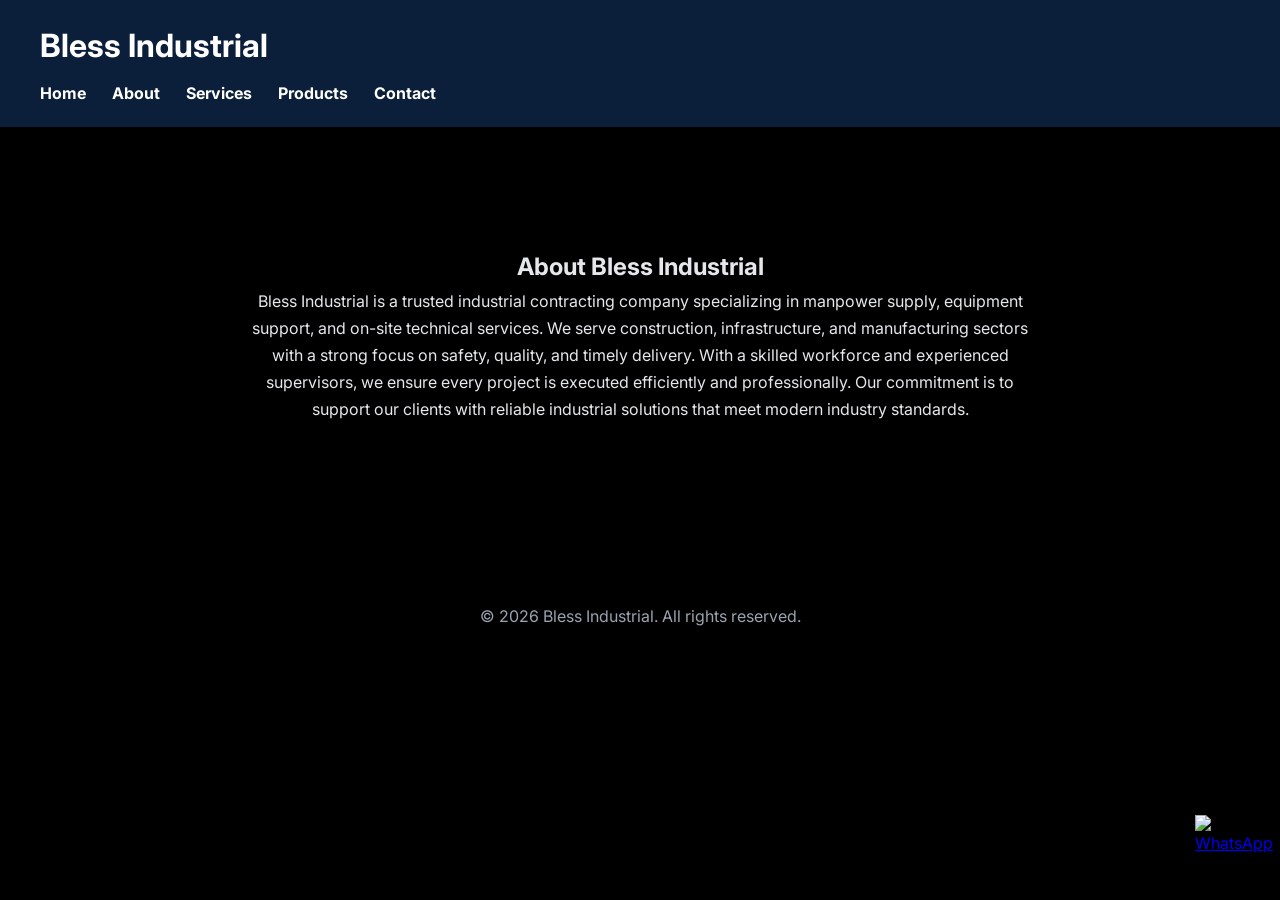
==== about.html @ 5de7d46b "Add files via upload" ====
<!DOCTYPE html>
<html>

<head>
    <title>About — Bless Industrial</title>
    <link href="https://fonts.googleapis.com/css2?family=Inter:wght@300;400;600;700&display=swap" rel="stylesheet">
    <link rel="stylesheet" href="style.css">
</head>
<a href="https://wa.me/+917994565934" class="whatsapp-float" target="_blank" aria-label="Chat on WhatsApp">

    <img src="images/whatsapp.png" alt="WhatsApp" class="whatsapp-icon">

</a>

<body>

    <header>
        <h1>Bless Industrial</h1>
        <nav>
            <a href="index.html">Home</a>
            <a href="about.html">About</a>
            <a href="services.html">Services</a>
            <a href="products.html">Products</a>
            <a href="contact.html">Contact</a>
        </nav>
    </header>

    <section class="about-banner">
        <div class="about-overlay">

            <h2>About Bless Industrial</h2>

            <p>
                Bless Industrial is a trusted industrial contracting company specializing in manpower supply, equipment support, and on-site technical services. We serve construction, infrastructure, and manufacturing sectors with a strong focus on safety, quality, and
                timely delivery. With a skilled workforce and experienced supervisors, we ensure every project is executed efficiently and professionally. Our commitment is to support our clients with reliable industrial solutions that meet modern industry
                standards.
            </p>

        </div>
    </section>


    <footer>
        <p>© 2026 Bless Industrial. All rights reserved.</p>
    </footer>

</body>

</html>
---- style.css ----
/* ================= RESET ================= */

* {
    margin: 0;
    padding: 0;
    box-sizing: border-box;
}

html {
    scroll-behavior: smooth;
}

body {
    font-family: 'Inter', Arial, sans-serif;
    background: #000;
    color: #e5e7eb;
    line-height: 1.6;
}


/* ================= GLOBAL PAGE WIDTH ================= */

.container {
    max-width: 1200px;
    margin: auto;
    padding: 0 20px;
}


/* ================= HEADER ================= */

header {
    background: #0b1f3a;
    color: #fff;
    padding: 20px 40px;
    position: sticky;
    top: 0;
    z-index: 1000;
    box-shadow: 0 4px 12px rgba(0, 0, 0, 0.25);
}

header h1 {
    margin: 0;
}


/* ================= NAVBAR ================= */

header nav {
    margin-top: 10px;
}

nav a {
    color: #fff;
    text-decoration: none;
    margin-right: 22px;
    font-weight: bold;
    position: relative;
}


/* underline animation */

nav a::after {
    content: "";
    position: absolute;
    left: 0;
    bottom: -4px;
    width: 0;
    height: 2px;
    background: #ffd000;
    transition: width 0.3s ease;
}

nav a:hover::after {
    width: 100%;
}


/* ================= HERO ================= */

.hero {
    background: linear-gradient(rgba(0, 0, 0, 0.65), rgba(0, 0, 0, 0.65)), url("images/2.JPG");
    background-size: cover;
    background-position: center;
    color: #fff;
    padding: 100px 20px;
    text-align: center;
}

.hero h2 {
    font-size: 42px;
    margin-bottom: 15px;
    animation: fadeUp 1s ease;
}

.hero p {
    animation: fadeUp 1.2s ease;
}


/* ================= BUTTON ================= */

.btn {
    display: inline-block;
    margin-top: 20px;
    background: #ffd000;
    color: #000;
    padding: 12px 24px;
    text-decoration: none;
    font-weight: bold;
    border-radius: 6px;
    transition: 0.3s ease;
}

.btn:hover {
    transform: translateY(-3px);
    box-shadow: 0 8px 20px rgba(0, 0, 0, 0.4);
}


/* ================= ABOUT ================= */

.about-banner {
    background: linear-gradient(rgba(0, 0, 0, 0.65), rgba(0, 0, 0, 0.65)), url("images/abut.jpg");
    background-size: cover;
    background-position: center;
    padding: 120px 20px;
    text-align: center;
}

.about-overlay {
    max-width: 800px;
    margin: auto;
    line-height: 1.7;
    animation: fadeUp 1s ease;
}


/* ================= SERVICES ================= */

.services {
    padding: 70px 20px;
    max-width: 1200px;
    margin: auto;
}

.services h2 {
    text-align: center;
    margin-bottom: 30px;
}

.service-grid {
    display: grid;
    grid-template-columns: repeat(3, 1fr);
    gap: 20px;
}

.card {
    background: #111;
    padding: 25px;
    border-radius: 12px;
    border: 1px solid #2a2a2a;
    transition: 0.3s ease;
}

.card:hover {
    transform: translateY(-8px);
    box-shadow: 0 15px 35px rgba(0, 0, 0, 0.6);
}


/* ================= PRODUCTS ================= */

.products {
    padding: 70px 20px;
    max-width: 1200px;
    margin: auto;
}

.products h2 {
    text-align: center;
    margin-bottom: 40px;
}

.product-grid {
    display: grid;
    grid-template-columns: repeat(3, 1fr);
    gap: 25px;
}

.product-card {
    background: #111;
    padding: 20px;
    border-radius: 14px;
    border: 1px solid #2a2a2a;
    transition: 0.3s ease;
    text-align: center;
}

.product-card:hover {
    transform: translateY(-6px);
}

.product-card img {
    width: 100%;
    height: 220px;
    object-fit: cover;
    border-radius: 10px;
    cursor: pointer;
}


/* ================= CONTACT ================= */

.contact {
    padding: 70px 20px;
    max-width: 1200px;
    margin: auto;
}

.contact h2 {
    font-size: 34px;
    margin-bottom: 15px;
}

.contact p {
    color: #9ca3af;
    margin-bottom: 30px;
}

.contact-grid {
    display: grid;
    grid-template-columns: repeat(3, 1fr);
    gap: 25px;
    margin-top: 30px;
}

.contact-card {
    background: #111;
    padding: 25px;
    border-radius: 14px;
    border: 1px solid #2a2a2a;
    transition: 0.3s ease;
}

.contact-card:hover {
    transform: translateY(-6px);
    box-shadow: 0 15px 35px rgba(0, 0, 0, 0.6);
}

.contact-card a {
    color: #ffd000;
    text-decoration: none;
    font-weight: 600;
}

.contact-card a:hover {
    text-decoration: underline;
}


/* ================= MODAL ================= */

.modal {
    display: none;
    position: fixed;
    inset: 0;
    background: rgba(0, 0, 0, 0.9);
    justify-content: center;
    align-items: center;
    z-index: 9999;
}

.modal-content {
    max-width: 90%;
    max-height: 90%;
}

.close-modal {
    position: absolute;
    top: 25px;
    right: 35px;
    color: #fff;
    font-size: 28px;
    cursor: pointer;
}


/* ================= WHATSAPP ================= */

.whatsapp-float {
    position: fixed;
    bottom: 25px;
    right: 25px;
    width: 60px;
    height: 60px;
    z-index: 9999;
}

.whatsapp-float img {
    width: 100%;
    height: 100%;
    object-fit: contain;
}


/* ================= FOOTER ================= */

footer {
    background: #000;
    color: #9ca3af;
    text-align: center;
    padding: 20px;
    margin-top: 40px;
}


/* ================= ANIMATION ================= */

@keyframes fadeUp {
    from {
        opacity: 0;
        transform: translateY(25px);
    }
    to {
        opacity: 1;
        transform: translateY(0);
    }
}


/* ================= RESPONSIVE ================= */

@media(max-width:768px) {
    .hero h2 {
        font-size: 28px;
    }
    .service-grid {
        grid-template-columns: 1fr;
    }
    .product-grid {
        grid-template-columns: 1fr;
    }
    .contact-grid {
        grid-template-columns: 1fr;
    }
    header {
        text-align: center;
    }
    nav a {
        display: inline-block;
        margin: 8px;
    }
}


/* ===== PRODUCT SEARCH ===== */

.product-search {
    display: block;
    margin: 20px auto 40px auto;
    padding: 10px 15px;
    width: 280px;
    border-radius: 6px;
    border: 1px solid #ffd000;
    background: #111;
    color: #fff;
    outline: none;
}

.product-search::placeholder {
    color: #9ca3af;
}
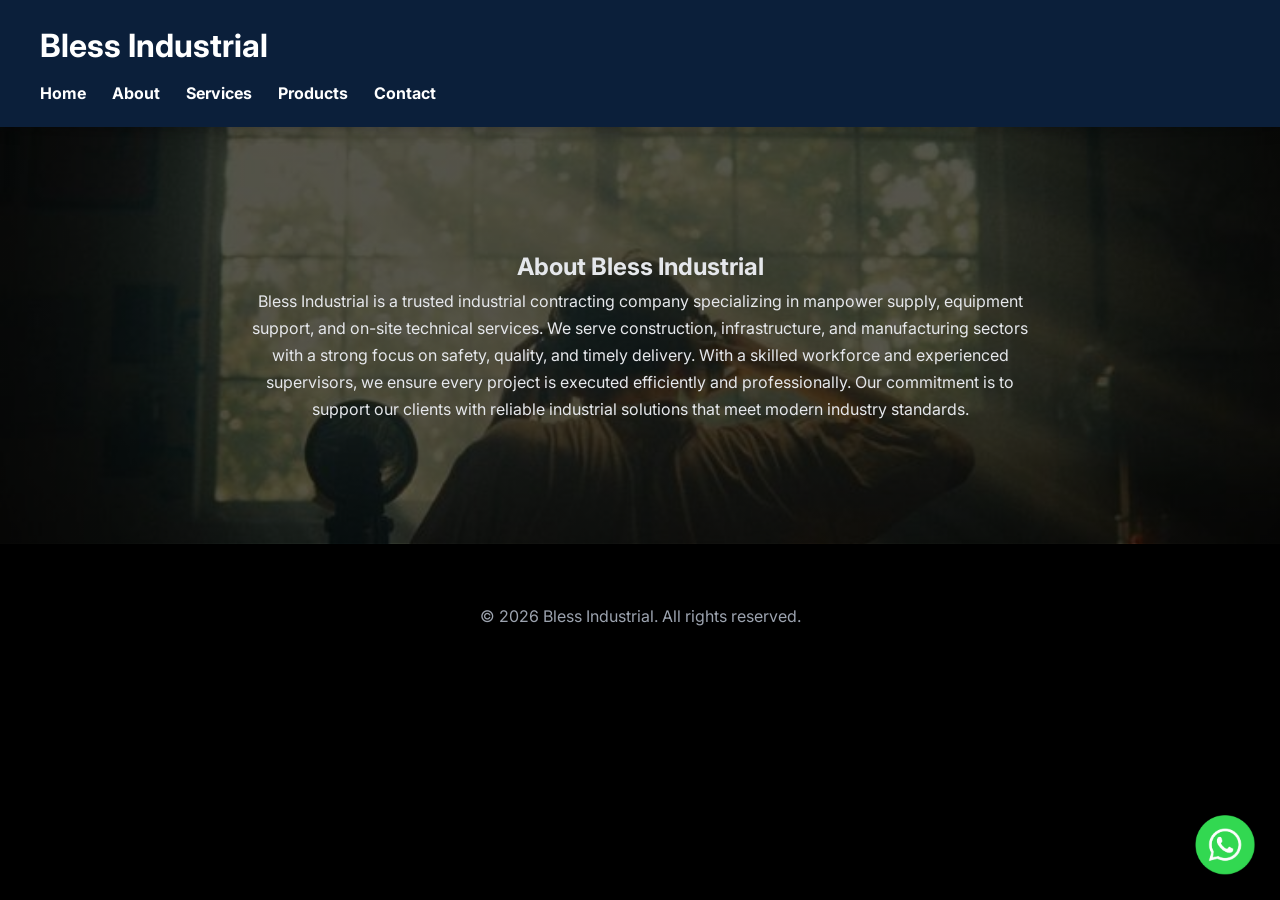
==== commit b1160839: "Update about.html" ====
--- a/about.html
+++ b/about.html
@@ -8,7 +8,7 @@
 </head>
 <a href="https://wa.me/+917994565934" class="whatsapp-float" target="_blank" aria-label="Chat on WhatsApp">
 
-    <img src="images/whatsapp.png" alt="WhatsApp" class="whatsapp-icon">
+    <img src="whatsapp.png" alt="WhatsApp" class="whatsapp-icon">
 
 </a>
 
@@ -46,4 +46,5 @@
 
 </body>
 
-</html>+
+</html>
--- a/style.css
+++ b/style.css
@@ -80,7 +80,7 @@
 /* ================= HERO ================= */
 
 .hero {
-    background: linear-gradient(rgba(0, 0, 0, 0.65), rgba(0, 0, 0, 0.65)), url("images/2.JPG");
+    background: linear-gradient(rgba(0, 0, 0, 0.65), rgba(0, 0, 0, 0.65)), url("2.JPG");
     background-size: cover;
     background-position: center;
     color: #fff;
@@ -122,7 +122,7 @@
 /* ================= ABOUT ================= */
 
 .about-banner {
-    background: linear-gradient(rgba(0, 0, 0, 0.65), rgba(0, 0, 0, 0.65)), url("images/abut.jpg");
+    background: linear-gradient(rgba(0, 0, 0, 0.65), rgba(0, 0, 0, 0.65)), url("abut.jpg");
     background-size: cover;
     background-position: center;
     padding: 120px 20px;
@@ -371,4 +371,6 @@
 
 .product-search::placeholder {
     color: #9ca3af;
-}+
+}
+
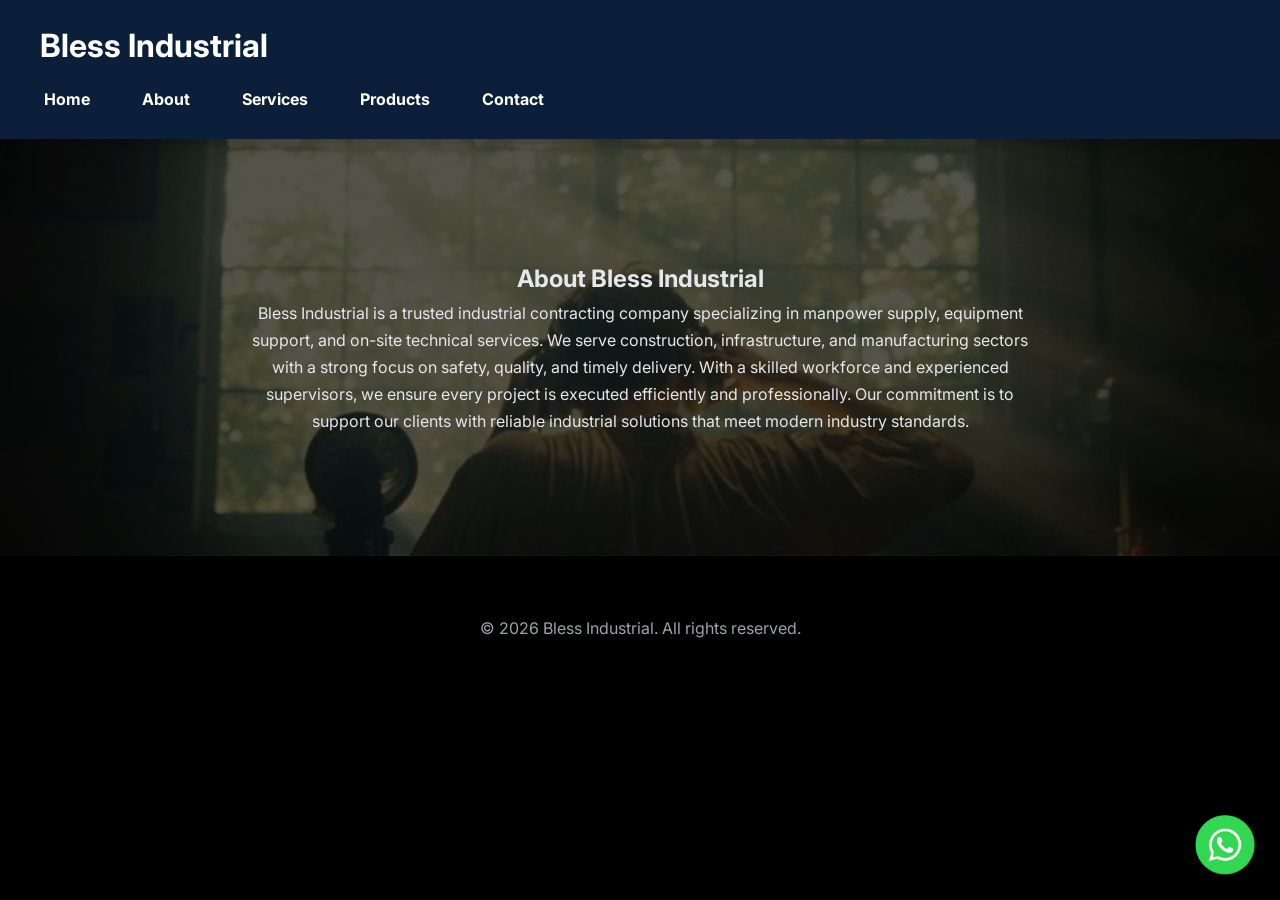
==== commit 724184be: "Update about.html" ====
--- a/about.html
+++ b/about.html
@@ -16,13 +16,15 @@
 
     <header>
         <h1>Bless Industrial</h1>
-        <nav>
-            <a href="index.html">Home</a>
-            <a href="about.html">About</a>
-            <a href="services.html">Services</a>
-            <a href="products.html">Products</a>
-            <a href="contact.html">Contact</a>
-        </nav>
+       <nav class="main-nav">
+    <span class="nav-indicator"></span>
+
+    <a href="index.html">Home</a>
+    <a href="about.html">About</a>
+    <a href="services.html">Services</a>
+    <a href="products.html">Products</a>
+    <a href="contact.html">Contact</a>
+</nav>
     </header>
 
     <section class="about-banner">
@@ -43,8 +45,36 @@
     <footer>
         <p>© 2026 Bless Industrial. All rights reserved.</p>
     </footer>
+<script>
 
+const nav = document.querySelector(".main-nav");
+const indicator = document.querySelector(".nav-indicator");
+const links = document.querySelectorAll(".main-nav a");
+
+links.forEach(link => {
+
+link.addEventListener("mouseenter", () => {
+
+const rect = link.getBoundingClientRect();
+const navRect = nav.getBoundingClientRect();
+
+indicator.style.width = rect.width + "px";
+indicator.style.left = (rect.left - navRect.left) + "px";
+
+});
+
+});
+
+nav.addEventListener("mouseleave", () => {
+
+indicator.style.width = "0px";
+
+});
+
+</script>
 </body>
 
 
 </html>
+
+
--- a/style.css
+++ b/style.css
@@ -1,376 +1,420 @@
 /* ================= RESET ================= */
 
-* {
-    margin: 0;
-    padding: 0;
-    box-sizing: border-box;
-}
-
-html {
-    scroll-behavior: smooth;
-}
-
-body {
-    font-family: 'Inter', Arial, sans-serif;
-    background: #000;
-    color: #e5e7eb;
-    line-height: 1.6;
-}
-
-
-/* ================= GLOBAL PAGE WIDTH ================= */
-
-.container {
-    max-width: 1200px;
-    margin: auto;
-    padding: 0 20px;
+*{
+margin:0;
+padding:0;
+box-sizing:border-box;
+}
+
+html{
+scroll-behavior:smooth;
+}
+
+body{
+font-family:'Inter',Arial,sans-serif;
+background:#000;
+color:#e5e7eb;
+line-height:1.6;
 }
 
 
 /* ================= HEADER ================= */
 
-header {
-    background: #0b1f3a;
-    color: #fff;
-    padding: 20px 40px;
-    position: sticky;
-    top: 0;
-    z-index: 1000;
-    box-shadow: 0 4px 12px rgba(0, 0, 0, 0.25);
-}
-
-header h1 {
-    margin: 0;
+header{
+background:#0b1f3a;
+color:#fff;
+padding:20px 40px;
+position:sticky;
+top:0;
+z-index:1000;
+box-shadow:0 4px 12px rgba(0,0,0,0.25);
+}
+
+header h1{
+margin:0;
 }
 
 
 /* ================= NAVBAR ================= */
 
-header nav {
-    margin-top: 10px;
-}
-
-nav a {
-    color: #fff;
-    text-decoration: none;
-    margin-right: 22px;
-    font-weight: bold;
-    position: relative;
-}
-
+header nav{
+margin-top:10px;
+}
+
+nav a{
+color:#fff;
+text-decoration:none;
+margin-right:22px;
+font-weight:bold;
+position:relative;
+}
 
 /* underline animation */
 
-nav a::after {
-    content: "";
-    position: absolute;
-    left: 0;
-    bottom: -4px;
-    width: 0;
-    height: 2px;
-    background: #ffd000;
-    transition: width 0.3s ease;
-}
-
-nav a:hover::after {
-    width: 100%;
+nav a::after{
+content:"";
+position:absolute;
+left:0;
+bottom:-4px;
+width:0;
+height:2px;
+background:#ffd000;
+transition:width .3s ease;
+}
+
+nav a:hover::after{
+width:100%;
 }
 
 
 /* ================= HERO ================= */
 
-.hero {
-    background: linear-gradient(rgba(0, 0, 0, 0.65), rgba(0, 0, 0, 0.65)), url("2.JPG");
-    background-size: cover;
-    background-position: center;
-    color: #fff;
-    padding: 100px 20px;
-    text-align: center;
-}
-
-.hero h2 {
-    font-size: 42px;
-    margin-bottom: 15px;
-    animation: fadeUp 1s ease;
-}
-
-.hero p {
-    animation: fadeUp 1.2s ease;
+.hero{
+background:linear-gradient(rgba(0,0,0,.65),rgba(0,0,0,.65)),url("./2.jpg");
+background-size:cover;
+background-position:center;
+color:#fff;
+text-align:center;
+
+min-height:85vh;
+
+display:flex;
+flex-direction:column;
+justify-content:center;
+align-items:center;
+
+padding:40px 20px;
+}
+
+.hero h2{
+font-size:42px;
+margin-bottom:15px;
+animation:fadeUp 1s ease;
+}
+
+.hero p{
+max-width:750px;
+margin:auto;
+animation:fadeUp 1.2s ease;
 }
 
 
 /* ================= BUTTON ================= */
 
-.btn {
-    display: inline-block;
-    margin-top: 20px;
-    background: #ffd000;
-    color: #000;
-    padding: 12px 24px;
-    text-decoration: none;
-    font-weight: bold;
-    border-radius: 6px;
-    transition: 0.3s ease;
-}
-
-.btn:hover {
-    transform: translateY(-3px);
-    box-shadow: 0 8px 20px rgba(0, 0, 0, 0.4);
+.btn{
+display:inline-block;
+margin-top:20px;
+background:#ffd000;
+color:#000;
+padding:12px 30px;
+text-decoration:none;
+font-weight:bold;
+border-radius:6px;
+transition:.3s ease;
+
+align-self:center;
+}
+
+.btn:hover{
+transform:translateY(-3px);
+box-shadow:0 8px 20px rgba(0,0,0,.4);
 }
 
 
 /* ================= ABOUT ================= */
 
-.about-banner {
-    background: linear-gradient(rgba(0, 0, 0, 0.65), rgba(0, 0, 0, 0.65)), url("abut.jpg");
-    background-size: cover;
-    background-position: center;
-    padding: 120px 20px;
-    text-align: center;
-}
-
-.about-overlay {
-    max-width: 800px;
-    margin: auto;
-    line-height: 1.7;
-    animation: fadeUp 1s ease;
+.about-banner{
+background:linear-gradient(rgba(0,0,0,.65),rgba(0,0,0,.65)),url("abut.jpg");
+background-size:cover;
+background-position:center;
+padding:120px 20px;
+text-align:center;
+}
+
+.about-overlay{
+max-width:800px;
+margin:auto;
+line-height:1.7;
+animation:fadeUp 1s ease;
 }
 
 
 /* ================= SERVICES ================= */
 
-.services {
-    padding: 70px 20px;
-    max-width: 1200px;
-    margin: auto;
-}
-
-.services h2 {
-    text-align: center;
-    margin-bottom: 30px;
-}
-
-.service-grid {
-    display: grid;
-    grid-template-columns: repeat(3, 1fr);
-    gap: 20px;
-}
-
-.card {
-    background: #111;
-    padding: 25px;
-    border-radius: 12px;
-    border: 1px solid #2a2a2a;
-    transition: 0.3s ease;
-}
-
-.card:hover {
-    transform: translateY(-8px);
-    box-shadow: 0 15px 35px rgba(0, 0, 0, 0.6);
+.services{
+padding:70px 20px;
+max-width:1200px;
+margin:auto;
+}
+
+.services h2{
+text-align:center;
+margin-bottom:30px;
+}
+
+.service-grid{
+display:grid;
+grid-template-columns:repeat(3,1fr);
+gap:20px;
+}
+
+.card{
+background:#111;
+padding:25px;
+border-radius:12px;
+border:1px solid #2a2a2a;
+transition:.3s ease;
+}
+
+.card:hover{
+transform:translateY(-8px);
+box-shadow:0 15px 35px rgba(0,0,0,.6);
 }
 
 
 /* ================= PRODUCTS ================= */
 
-.products {
-    padding: 70px 20px;
-    max-width: 1200px;
-    margin: auto;
-}
-
-.products h2 {
-    text-align: center;
-    margin-bottom: 40px;
-}
-
-.product-grid {
-    display: grid;
-    grid-template-columns: repeat(3, 1fr);
-    gap: 25px;
-}
-
-.product-card {
-    background: #111;
-    padding: 20px;
-    border-radius: 14px;
-    border: 1px solid #2a2a2a;
-    transition: 0.3s ease;
-    text-align: center;
-}
-
-.product-card:hover {
-    transform: translateY(-6px);
-}
-
-.product-card img {
-    width: 100%;
-    height: 220px;
-    object-fit: cover;
-    border-radius: 10px;
-    cursor: pointer;
+.products{
+padding:70px 20px;
+max-width:1200px;
+margin:auto;
+}
+
+.products h2{
+text-align:center;
+margin-bottom:40px;
+}
+
+.product-grid{
+display:grid;
+grid-template-columns:repeat(3,1fr);
+gap:25px;
+}
+
+.product-card{
+background:#111;
+padding:20px;
+border-radius:14px;
+border:1px solid #2a2a2a;
+transition:.3s ease;
+text-align:center;
+}
+
+.product-card:hover{
+transform:translateY(-6px);
+}
+
+.product-card img{
+width:100%;
+height:220px;
+object-fit:cover;
+border-radius:10px;
+cursor:pointer;
 }
 
 
 /* ================= CONTACT ================= */
 
-.contact {
-    padding: 70px 20px;
-    max-width: 1200px;
-    margin: auto;
-}
-
-.contact h2 {
-    font-size: 34px;
-    margin-bottom: 15px;
-}
-
-.contact p {
-    color: #9ca3af;
-    margin-bottom: 30px;
-}
-
-.contact-grid {
-    display: grid;
-    grid-template-columns: repeat(3, 1fr);
-    gap: 25px;
-    margin-top: 30px;
-}
-
-.contact-card {
-    background: #111;
-    padding: 25px;
-    border-radius: 14px;
-    border: 1px solid #2a2a2a;
-    transition: 0.3s ease;
-}
-
-.contact-card:hover {
-    transform: translateY(-6px);
-    box-shadow: 0 15px 35px rgba(0, 0, 0, 0.6);
-}
-
-.contact-card a {
-    color: #ffd000;
-    text-decoration: none;
-    font-weight: 600;
-}
-
-.contact-card a:hover {
-    text-decoration: underline;
+.contact{
+padding:70px 20px;
+max-width:1200px;
+margin:auto;
+}
+
+.contact h2{
+font-size:34px;
+margin-bottom:15px;
+}
+
+.contact p{
+color:#9ca3af;
+margin-bottom:30px;
+}
+
+.contact-grid{
+display:grid;
+grid-template-columns:repeat(3,1fr);
+gap:25px;
+margin-top:30px;
+}
+
+.contact-card{
+background:#111;
+padding:25px;
+border-radius:14px;
+border:1px solid #2a2a2a;
+transition:.3s ease;
+}
+
+.contact-card:hover{
+transform:translateY(-6px);
+box-shadow:0 15px 35px rgba(0,0,0,.6);
+}
+
+.contact-card a{
+color:#ffd000;
+text-decoration:none;
+font-weight:600;
+}
+
+.contact-card a:hover{
+text-decoration:underline;
 }
 
 
 /* ================= MODAL ================= */
 
-.modal {
-    display: none;
-    position: fixed;
-    inset: 0;
-    background: rgba(0, 0, 0, 0.9);
-    justify-content: center;
-    align-items: center;
-    z-index: 9999;
-}
-
-.modal-content {
-    max-width: 90%;
-    max-height: 90%;
-}
-
-.close-modal {
-    position: absolute;
-    top: 25px;
-    right: 35px;
-    color: #fff;
-    font-size: 28px;
-    cursor: pointer;
+.modal{
+display:none;
+position:fixed;
+inset:0;
+background:rgba(0,0,0,.9);
+justify-content:center;
+align-items:center;
+z-index:9999;
+}
+
+.modal-content{
+max-width:90%;
+max-height:90%;
+}
+
+.close-modal{
+position:absolute;
+top:25px;
+right:35px;
+color:#fff;
+font-size:28px;
+cursor:pointer;
 }
 
 
 /* ================= WHATSAPP ================= */
 
-.whatsapp-float {
-    position: fixed;
-    bottom: 25px;
-    right: 25px;
-    width: 60px;
-    height: 60px;
-    z-index: 9999;
-}
-
-.whatsapp-float img {
-    width: 100%;
-    height: 100%;
-    object-fit: contain;
+.whatsapp-float{
+position:fixed;
+bottom:25px;
+right:25px;
+width:60px;
+height:60px;
+z-index:9999;
+}
+
+.whatsapp-float img{
+width:100%;
+height:100%;
+object-fit:contain;
 }
 
 
 /* ================= FOOTER ================= */
 
-footer {
-    background: #000;
-    color: #9ca3af;
-    text-align: center;
-    padding: 20px;
-    margin-top: 40px;
+footer{
+background:#000;
+color:#9ca3af;
+text-align:center;
+padding:20px;
+margin-top:40px;
 }
 
 
 /* ================= ANIMATION ================= */
 
-@keyframes fadeUp {
-    from {
-        opacity: 0;
-        transform: translateY(25px);
-    }
-    to {
-        opacity: 1;
-        transform: translateY(0);
-    }
+@keyframes fadeUp{
+
+from{
+opacity:0;
+transform:translateY(25px);
+}
+
+to{
+opacity:1;
+transform:translateY(0);
+}
+
 }
 
 
 /* ================= RESPONSIVE ================= */
 
-@media(max-width:768px) {
-    .hero h2 {
-        font-size: 28px;
-    }
-    .service-grid {
-        grid-template-columns: 1fr;
-    }
-    .product-grid {
-        grid-template-columns: 1fr;
-    }
-    .contact-grid {
-        grid-template-columns: 1fr;
-    }
-    header {
-        text-align: center;
-    }
-    nav a {
-        display: inline-block;
-        margin: 8px;
-    }
+@media(max-width:768px){
+
+.hero{
+min-height:90vh;
+padding:40px 20px;
+}
+
+.hero h2{
+font-size:26px;
+}
+
+.hero p{
+font-size:14px;
+}
+
+.service-grid{
+grid-template-columns:1fr;
+}
+
+.product-grid{
+grid-template-columns:1fr;
+}
+
+.contact-grid{
+grid-template-columns:1fr;
+}
+
+header{
+text-align:center;
+}
+
+nav a{
+display:inline-block;
+margin:8px;
+}
+
 }
 
 
 /* ===== PRODUCT SEARCH ===== */
 
-.product-search {
-    display: block;
-    margin: 20px auto 40px auto;
-    padding: 10px 15px;
-    width: 280px;
-    border-radius: 6px;
-    border: 1px solid #ffd000;
-    background: #111;
-    color: #fff;
-    outline: none;
-}
-
-.product-search::placeholder {
-    color: #9ca3af;
-
-}
-
+.product-search{
+display:block;
+margin:20px auto 40px auto;
+padding:10px 15px;
+width:280px;
+border-radius:6px;
+border:1px solid #ffd000;
+background:#111;
+color:#fff;
+outline:none;
+}
+
+.product-search::placeholder{
+color:#9ca3af;
+}
+
+/* ===== NAV SLIDING INDICATOR ===== */
+
+.main-nav{
+position:relative;
+display:flex;
+gap:22px;
+}
+
+.main-nav a{
+position:relative;
+padding:6px 4px;
+}
+
+/* moving yellow line */
+
+.nav-indicator{
+position:absolute;
+bottom:-4px;
+height:3px;
+width:0;
+background:#ffd000;
+border-radius:2px;
+transition:all .35s ease;
+}
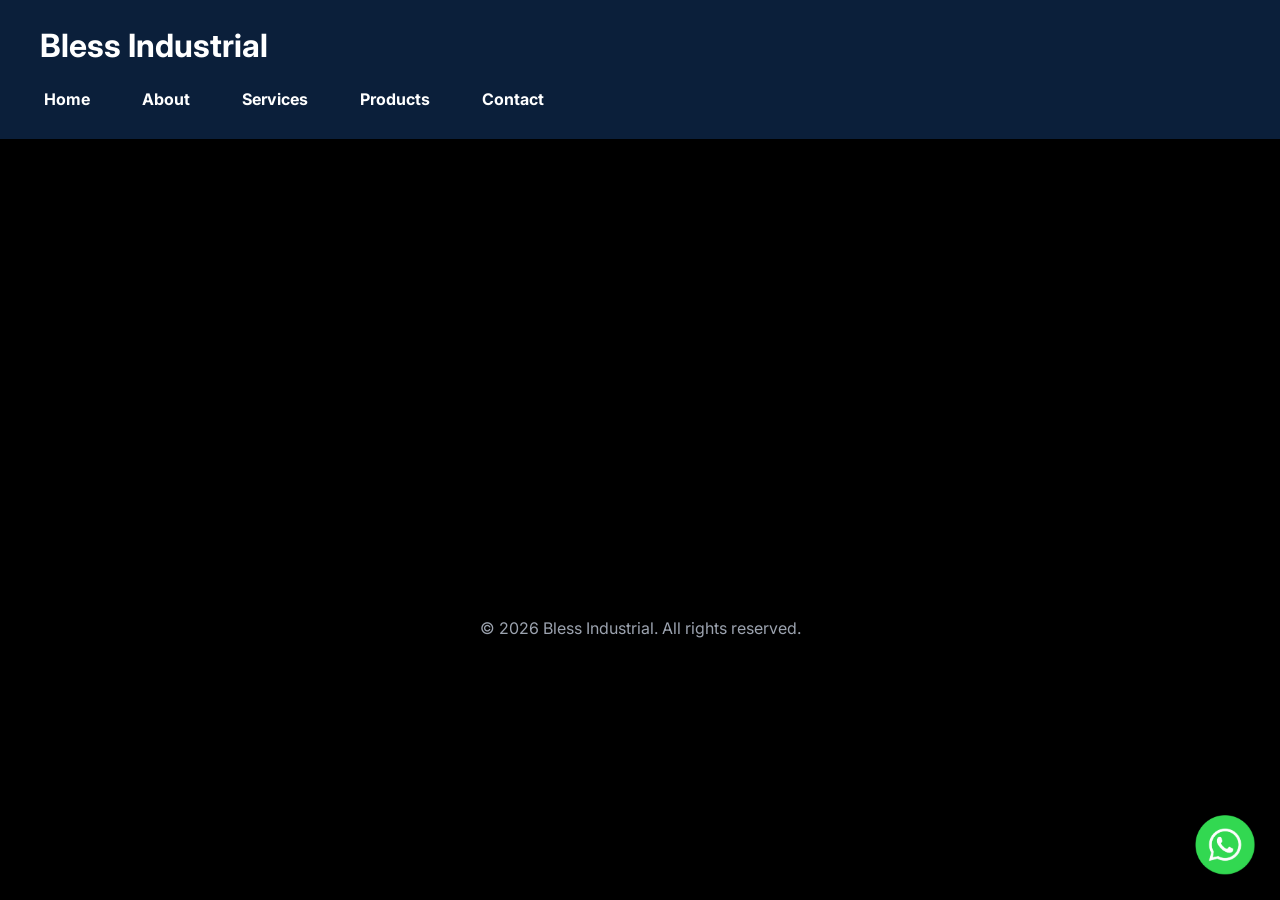
==== commit ce99d963: "Update about.html" ====
--- a/about.html
+++ b/about.html
@@ -27,7 +27,7 @@
 </nav>
     </header>
 
-    <section class="about-banner">
+    <section class="about-banner reveal">
         <div class="about-overlay">
 
             <h2>About Bless Industrial</h2>
@@ -78,3 +78,4 @@
 </html>
 
 
+
--- a/style.css
+++ b/style.css
@@ -204,14 +204,19 @@
 transform:translateY(-6px);
 }
 
-.product-card img{
-width:100%;
-height:220px;
-object-fit:cover;
-border-radius:10px;
-cursor:pointer;
-}
-
+.product-card img {
+    width: 100%;
+    height: 220px;
+    object-fit: cover;
+    border-radius: 10px;
+    cursor: pointer;
+
+    transition: transform 0.4s ease;
+}
+
+.product-card:hover img {
+    transform: scale(1.08);
+}
 
 /* ================= CONTACT ================= */
 
@@ -418,3 +423,17 @@
 border-radius:2px;
 transition:all .35s ease;
 }
+
+
+/* ===== SCROLL REVEAL ===== */
+
+.reveal{
+opacity:0;
+transform:translateY(40px);
+transition:all .8s ease;
+}
+
+.reveal.active{
+opacity:1;
+transform:translateY(0);
+}
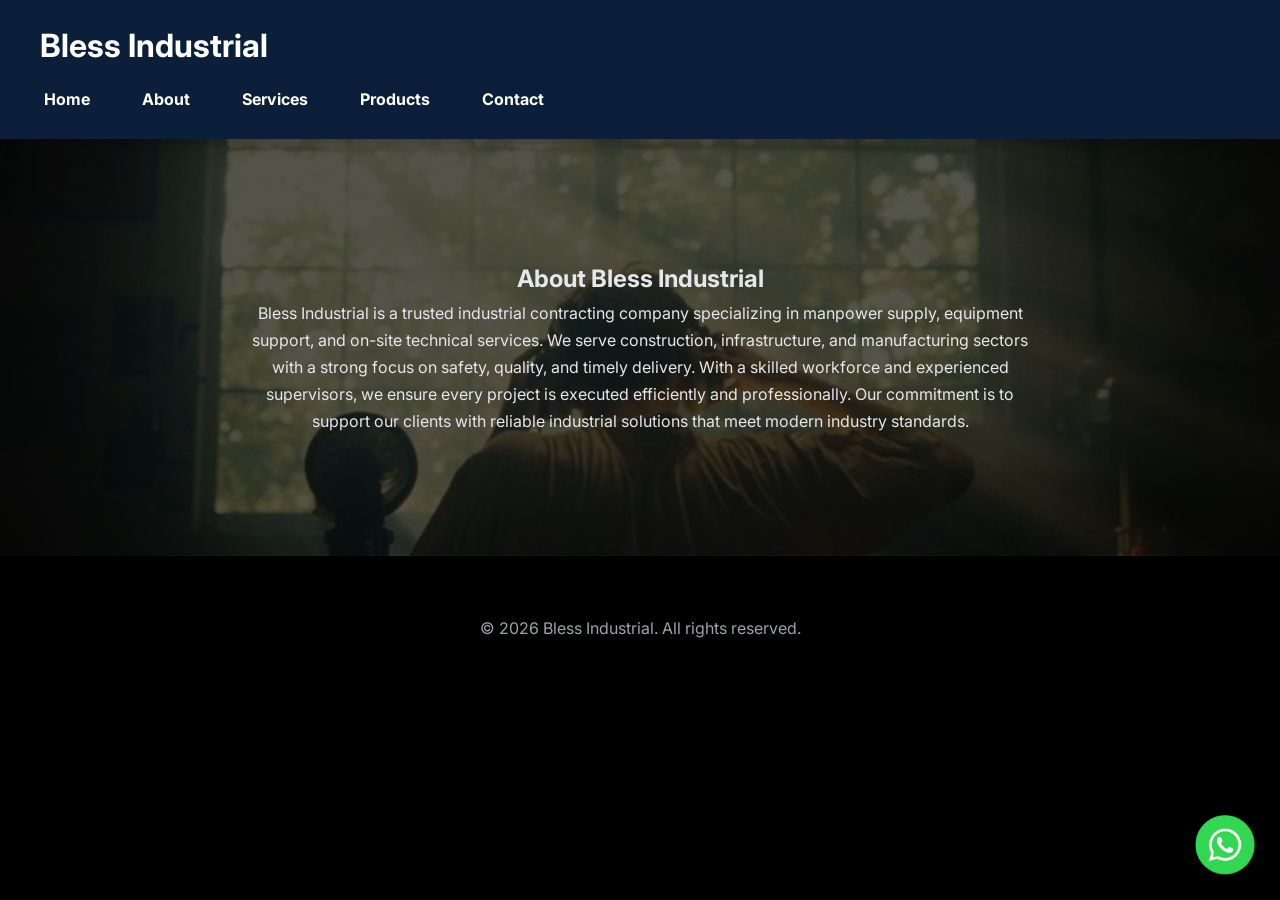
==== commit c63b9abf: "Update about.html" ====
--- a/about.html
+++ b/about.html
@@ -72,6 +72,23 @@
 });
 
 </script>
+    <script>
+function reveal(){
+const reveals=document.querySelectorAll(".reveal");
+
+for(let i=0;i<reveals.length;i++){
+const windowHeight=window.innerHeight;
+const elementTop=reveals[i].getBoundingClientRect().top;
+const elementVisible=100;
+
+if(elementTop < windowHeight - elementVisible){
+reveals[i].classList.add("active");
+}
+}
+}
+
+window.addEventListener("scroll",reveal);
+</script>
 </body>
 
 
@@ -79,3 +96,4 @@
 
 
 
+
--- a/style.css
+++ b/style.css
@@ -158,12 +158,20 @@
 gap:20px;
 }
 
-.card{
-background:#111;
-padding:25px;
-border-radius:12px;
-border:1px solid #2a2a2a;
-transition:.3s ease;
+.card {
+    background: rgba(255,255,255,0.03);
+    padding: 25px;
+    border-radius: 14px;
+    border: 1px solid rgba(255,255,255,0.08);
+
+    backdrop-filter: blur(6px);
+
+    transition: all .35s ease;
+}
+
+.card:hover{
+    transform: translateY(-10px);
+    box-shadow: 0 20px 40px rgba(0,0,0,.6);
 }
 
 .card:hover{
@@ -428,8 +436,8 @@
 /* ===== SCROLL REVEAL ===== */
 
 .reveal{
-opacity:0;
-transform:translateY(40px);
+opacity:1;
+transform:translateY(0);
 transition:all .8s ease;
 }
 
@@ -437,3 +445,10 @@
 opacity:1;
 transform:translateY(0);
 }
+
+.reveal.active{
+opacity:1;
+transform:translateY(0);
+}
+
+
